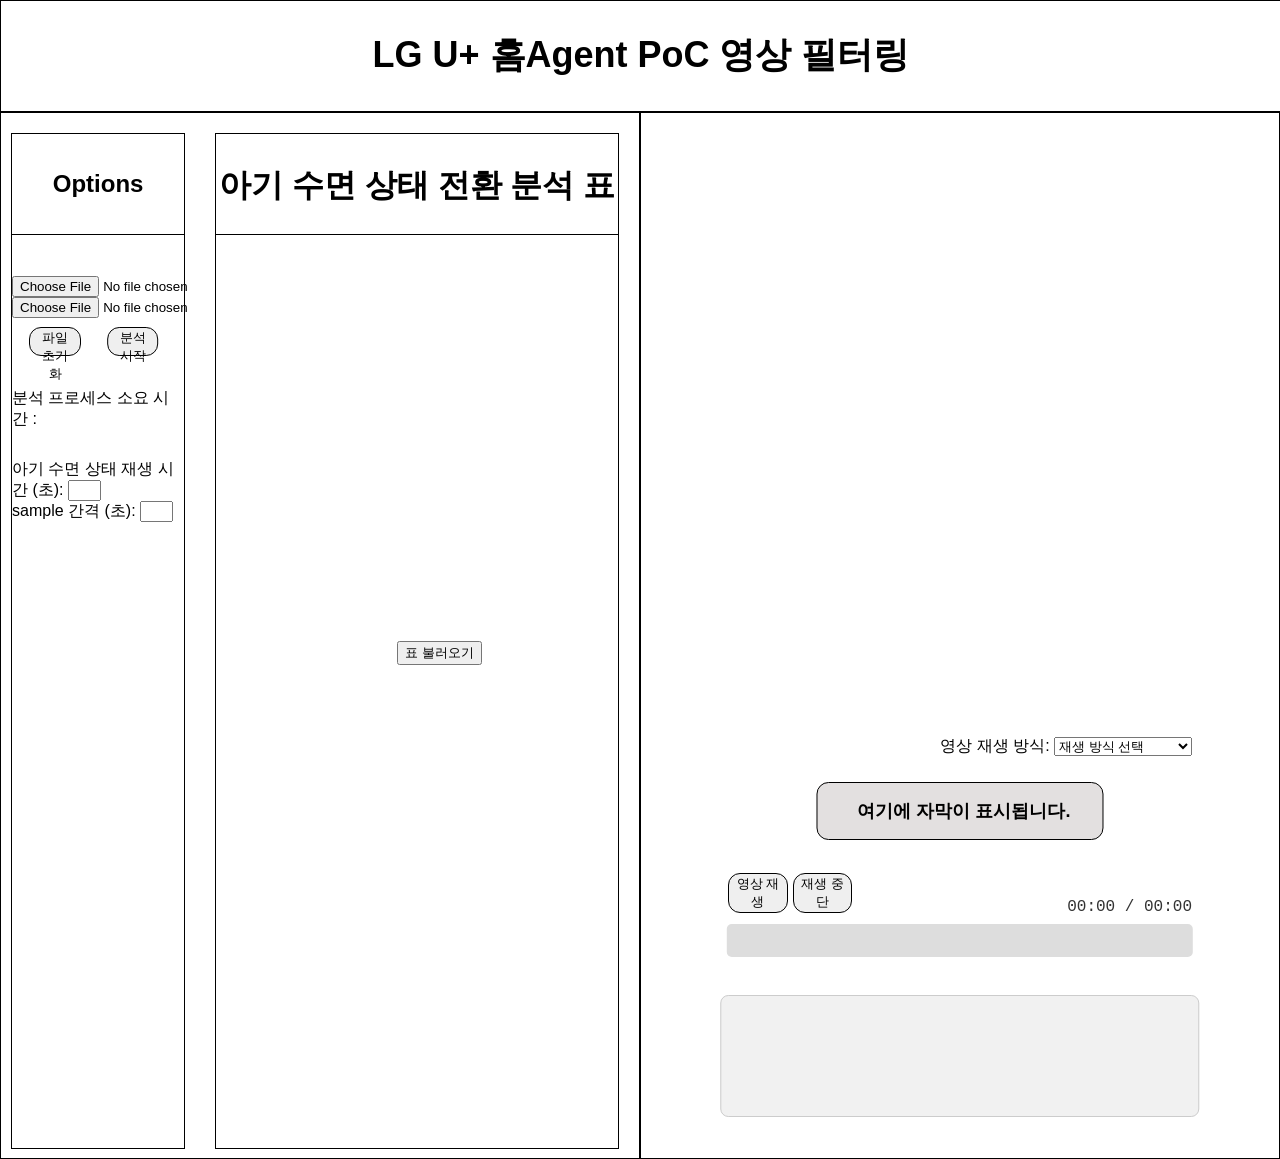
==== static/LG U+ 홈Agent PoC.html @ 907aa0bd "UI 개선 (2025.06.26)" ====
<!DOCTYPE html>
<html lang="ko">
<head>
  <meta charset="UTF-8">
  <title>LG U+ 홈Agent PoC 영상 필터링</title>
  <link rel="stylesheet" href="/static/LG U+ 홈Agent PoC.css">
</head>
<body>
  <div class="header">
    <h2>LG U+ 홈Agent PoC 영상 필터링</h2>
  </div>
  <div class="container">
    <div class="left-panel">
      <div class="video-setting">
        <div class="Options-title">
          <h2>Options</h2>
        </div>
        <div class="file_input">
          <input type="file" id="imageFile" accept="image/,.jpg,.jpeg,.png">
          <input type="file" id="videoFile" accept="video/,.mp4">
          <button id="uploadButton">분석 시작</button>
          <button id="resetButton" onclick="resetFile()">파일 초기화</button>
        </div>
        
        <div class="time-set">
          아기 수면 상태 재생 시간 (초): <input type="number" min="0" id="sleepTime" name="sleep_time" > <br>
          sample 간격 (초): <input type="number" min="0" id="sampleTime" name="sample_time">
        </div>
        <div id="processTime">분석 프로세스 소요 시간 : </div>
      </div>
      <div class="table-section">
        <div class="table-name">
          <h1>아기 수면 상태 전환 분석 표</h1>
        </div>
        <div id="excelTableContainer" ></div>
        <button onclick="loadExcelData()" id="excel_button">표 불러오기</button>
      </div>
    </div>

    <div class="right-panel">
      <div class="video-section">
        <video id="video"></video>
        <img id="previewImage"/>

        <div id="timeDisplay">00:00 / 00:00</div>

        <div id="subtitleWrapper">
            <div id="subtitle">여기에 자막이 표시됩니다.</div>
        </div>

        <button class="playvideo" onclick="playvideo()">영상 재생</button>
        <button class="stopvideo" onclick="stopvideo()">재생 중단</button>

        <div class="video_play_set">
          영상 재생 방식:
          <select name="video_option">
            <option value="none">재생 방식 선택</option>
            <option value="normal">전체 재생</option>
            <option value="sample_play">샘플 재생</option>
            <option value="change_play">전환 시점 재생</option>
            <option value="sleep_time_play">수면 상태 전환 재생</option>
          </select>
        </div>

        <div id="progressContainer">
            <div id="progressBar"></div>
        </div>

        <div id="panorama"></div>

        </div>
      </div>
    </div>
  </div>
  <script src="/static/LG U+ 홈Agent PoC.js"></script>
</body>
</html>
---- static/LG U+ 홈Agent PoC.css ----
body {
  font-family: Arial, sans-serif;
  width: 100%;
  height: 1100px;
  margin: 0;
  padding: 0;
}

.header {
  position: relative;
  width: 100%;
  height: 10%;
  text-align: center;
  font-size: 24px;
  font-weight: bold;
  border: 1px solid black;
}

.header header {
  position: absolute;
  left: 45%;
  top: 50%;
  margin-top: -20px;
}

.container {
  width: 100%;
  height: 95%;
  display: flex;
}

.left-panel {
  width: 50%;
  height: 100%;
  border: 1px solid;
  display: flex;
}

.right-panel {
  width: 50%;
  height: 100%;
  border: 1px solid;
}

button:hover {
  background-color: #C4C4C4;
}

button:active {
  background-color: #F0F0F0;
}

.video-setting {
  top: 1%;
  display: flex;
  width: 30%;
  height: 97%;
  margin: 10px;
  position: relative;
  border: 1px solid;
}

.video-setting .Options-title {
  position: absolute;
  left: 0%;
  top: 0%;
  width: 100%;
  height: 100px;
  text-align: center;
  line-height: 60px;
  border-bottom: 1px solid;
}

.video-setting .file_input {
  width: 100%;
  position: absolute;
  top: 14%;
  justify-content: center;
}

.video-setting .file_input #uploadButton {
  position: absolute;
  width: 30%;
  height: 70%;
  top: 120%;
  left: 70%;
  transform: translate(-50%, 0%);
  border-radius: 12px;
  border: 1px solid;
}

.video-setting .file_input #resetButton {
  position: absolute;
  width: 30%;
  height: 70%;
  top: 120%;
  left: 10%;
  border-radius: 12px;
  border: 1px solid;
}

.video-setting .time-set {
  width: 100%;
  position: absolute;
  top: 32%;
}

.video-setting .time-set input[type="number"]::-webkit-outer-spin-button,
.video-setting .time-set input[type="number"]::-webkit-inner-spin-button {
  -webkit-appearance: none;
  margin: 0;
}

.video-setting .time-set input[type="number"] {
  width: 25px;
}

.video-setting #processTime {
  position: absolute;
  width: 100%;
  top: 25%;
}

.table-section {
  margin: 20px;
  position: relative;
  border: 1px solid;
  width: 70%;
  height: 97%;
}

.table-section .table-name {
  position: absolute;
  left: 0%;
  top: 0%;
  width: 100%;
  height: 100px;
  text-align: center;
  line-height: 60px;
  border-bottom: 1px solid;
}

.table-section #excelTableContainer {
  margin: 40px;
  width: 660px;
  height: 660px;
  overflow: auto;
  position: absolute;
  top: 20%;
}

.table-section button {
  top: 50%;
  left: 45%;
  position: absolute;
  display: block;
  margin: 0 auto;
}

.video-section {
  position: relative;
  height: 97%;
  margin: 20px;
}

.video-section video {
  position: absolute;
  display: none;
  top: 5%;
  left: 50%;
  transform: translate(-50%);
  width: 78%;
  height: 52%;
}

.video-section #previewImage {
  display: none;
  width: 78%;
  height: 52%;
  position: absolute;
  top: 5%;
  left: 50%;
  transform: translateX(-50%);
}

.video-section #timeDisplay {
  position: absolute;
  width: 78%;
  margin-top: 5px;
  font-size: 16px;
  text-align: right;
  color: #333;
  font-family: monospace;
  right: 11.2%;
  top: 75%;
}

.video-section .playvideo {
  position: absolute;
  width: 10%;
  height: 4%;
  top: 73%;
  left: 11.2%;
  border-radius: 12px;
  border: 1px solid;
}

.video-section .stopvideo {
  position: absolute;
  width: 10%;
  height: 4%;
  top: 73%;
  left: 22%;
  border-radius: 12px;
  border: 1px solid;
}

.video-section #subtitleWrapper {
  position: absolute;
  width: 48%;
  /* 전체 너비 */
  margin: 10px auto;
  /* 중앙 정렬 */
  top: 63%;
  left: 50%;
  transform: translate(-50%, 0%);
  background-color: #e3e0e0;
  /* 회색 배경 */
  border-radius: 12px;
  /* 모서리 둥글게 */
  padding: 12px 20px;
  /* 안쪽 여백 */
  box-sizing: border-box;
  border: 1px solid;
}

#subtitleWrapper #subtitle {
  width: 100%;
  text-align: center;
  font-size: 18px;
  font-weight: bold;
  color: black;
  /* text-shadow: 2px 2px 4px rgba(0, 0, 0, 0.7); */
  margin: 4px;
}


.video-section .video_play_set {
  position: absolute;
  top: 59.5%;
  right: 11.2%;
}

.video-section #progressContainer {
  position: absolute;
  width: 78%;
  height: 33px;
  background-color: #ddd;
  border-radius: 5px;
  margin-top: 10px;
  margin-bottom: 10px;
  left: 50%;
  transform: translate(-50%, 0%);
  top: 77%;
}

#progressContainer #progressBar {
  width: 0%;
  height: 100%;
  background-color: #007BFF;
  transition: width 0.2s;
}

.video-section #panorama {
  position: absolute;
  width: 76.5%;
  height: 100px;
  overflow-x: auto;
  padding: 10px;
  border: 1px solid #ccc;
  border-radius: 8px;
  background-color: #f1f1f1;
  left: 50%;
  transform: translate(-50%, 0%);
  top: 85%;
}

#panorama img {
  height: 90px;
  cursor: pointer;
  border-radius: 4px;
  transition: transform 0.2s;
}

#panorama img:hover {
  transform: scale(1.1);
  box-shadow: 0 0 6px rgba(0, 0, 0, 0.3);
}

.marker {
  position: absolute;
  top: 50%;
  /* progressContainer 높이의 50% 지점 */
  transform: translateY(-50%);
  /* 자신의 높이의 절반만큼 위로 이동해서 정확한 중앙 정렬 */
  height: 20px;
  width: 2px;
  background-color: black;
  opacity: 0.8;
  z-index: 2;
  cursor: pointer;
}
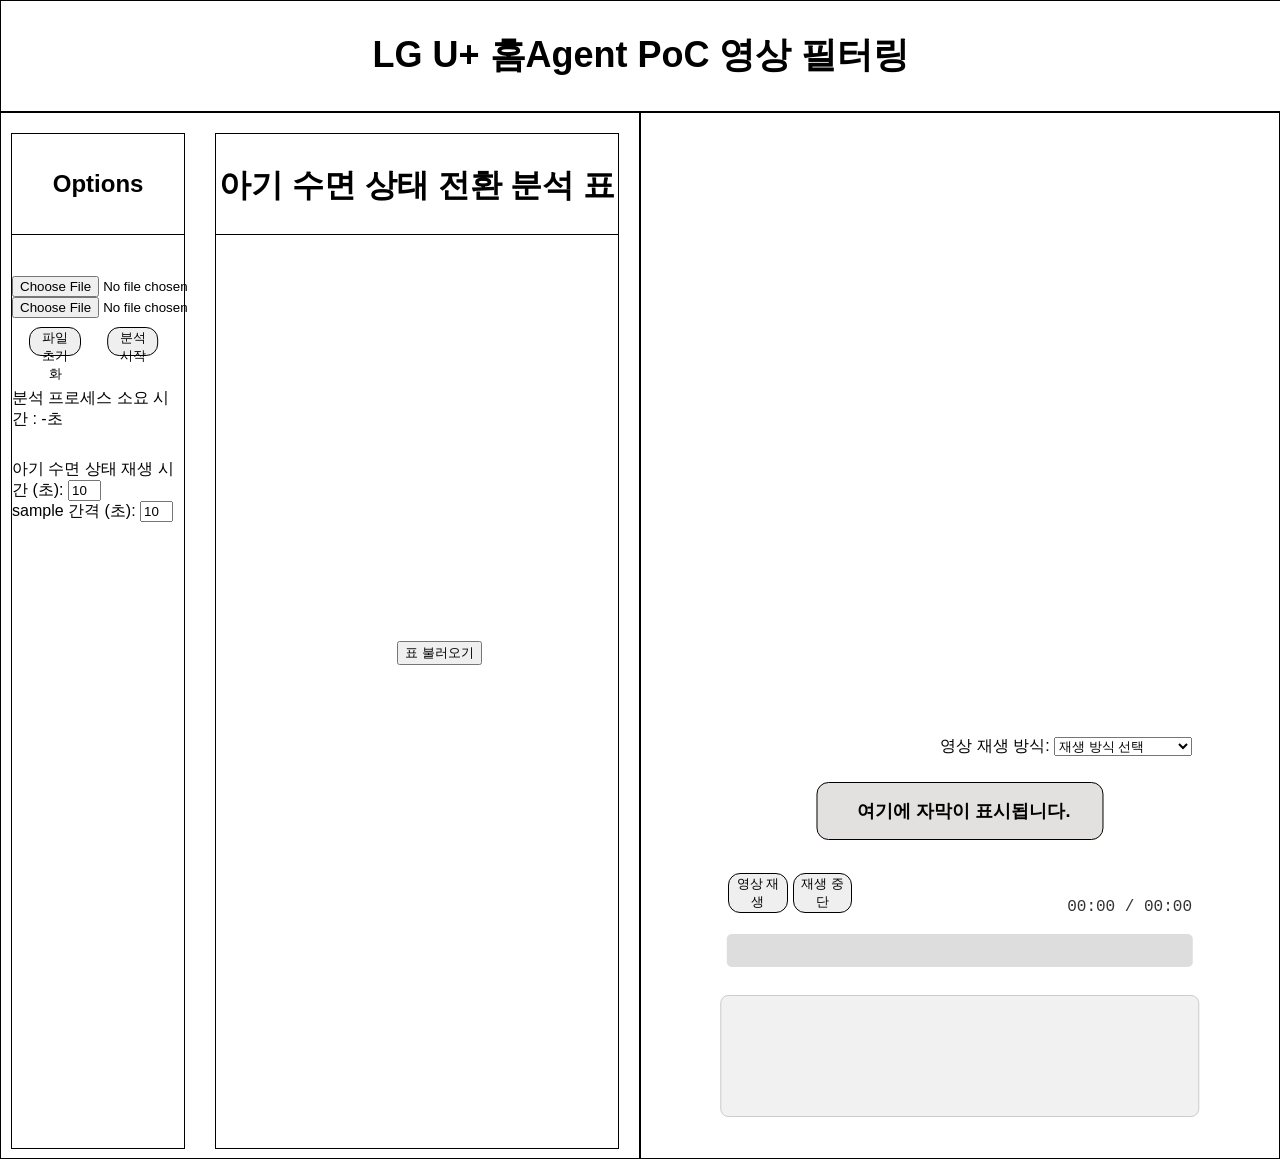
==== commit b2430096: "LG U+ 홈Agent PoC 영상 필터링 UI 개발" ====
--- a/static/LG U+ 홈Agent PoC.html
+++ b/static/LG U+ 홈Agent PoC.html
@@ -18,15 +18,15 @@
         <div class="file_input">
           <input type="file" id="imageFile" accept="image/,.jpg,.jpeg,.png">
           <input type="file" id="videoFile" accept="video/,.mp4">
-          <button id="uploadButton">분석 시작</button>
+          <button id="uploadButton" onclick="startAnalyze()">분석 시작</button>
           <button id="resetButton" onclick="resetFile()">파일 초기화</button>
         </div>
         
         <div class="time-set">
-          아기 수면 상태 재생 시간 (초): <input type="number" min="0" id="sleepTime" name="sleep_time" > <br>
-          sample 간격 (초): <input type="number" min="0" id="sampleTime" name="sample_time">
+          아기 수면 상태 재생 시간 (초): <input type="number" min="0" id="sleepTime" name="sleep_time", value="10"> <br>
+          sample 간격 (초): <input type="number" min="0" id="sampleTime" name="sample_time", value="10">
         </div>
-        <div id="processTime">분석 프로세스 소요 시간 : </div>
+        <div id="processTime">분석 프로세스 소요 시간 : -초</div>
       </div>
       <div class="table-section">
         <div class="table-name">
@@ -34,6 +34,7 @@
         </div>
         <div id="excelTableContainer" ></div>
         <button onclick="loadExcelData()" id="excel_button">표 불러오기</button>
+        <button onclick="excel_reset()" id="excel_reset">표 초기화</button>
       </div>
     </div>
 
--- a/static/LG U+ 홈Agent PoC.css
+++ b/static/LG U+ 홈Agent PoC.css
@@ -149,12 +149,21 @@
   top: 20%;
 }
 
-.table-section button {
+.table-section #excel_button {
+  position: absolute;
   top: 50%;
   left: 45%;
-  position: absolute;
   display: block;
   margin: 0 auto;
+}
+
+.table-section #excel_reset {
+  position: absolute;
+  top: 16%;
+  left: 45%;
+  display: none;
+  margin: 0 auto;
+
 }
 
 .video-section {
@@ -252,7 +261,7 @@
 }
 
 .video-section #progressContainer {
-  position: absolute;
+  position: relative;
   width: 78%;
   height: 33px;
   background-color: #ddd;
@@ -261,7 +270,7 @@
   margin-bottom: 10px;
   left: 50%;
   transform: translate(-50%, 0%);
-  top: 77%;
+  top: 79%;
 }
 
 #progressContainer #progressBar {
@@ -271,11 +280,24 @@
   transition: width 0.2s;
 }
 
+.marker {
+  position: absolute;
+  top: 0;
+  bottom: 0;
+  height: 40px;
+  width: 2px;
+  background-color: black;
+  opacity: 0.8;
+  z-index: 2;
+  cursor: pointer;
+  overflow: visible;
+}
+
 .video-section #panorama {
   position: absolute;
   width: 76.5%;
   height: 100px;
-  overflow-x: auto;
+  overflow: auto;
   padding: 10px;
   border: 1px solid #ccc;
   border-radius: 8px;
@@ -283,6 +305,10 @@
   left: 50%;
   transform: translate(-50%, 0%);
   top: 85%;
+  display: flex;
+  flex-direction: row;
+  white-space: nowrap;
+  max-width: 100%;
 }
 
 #panorama img {
@@ -290,6 +316,8 @@
   cursor: pointer;
   border-radius: 4px;
   transition: transform 0.2s;
+  margin-right: 8px;
+  flex-shrink: 0;
 }
 
 #panorama img:hover {
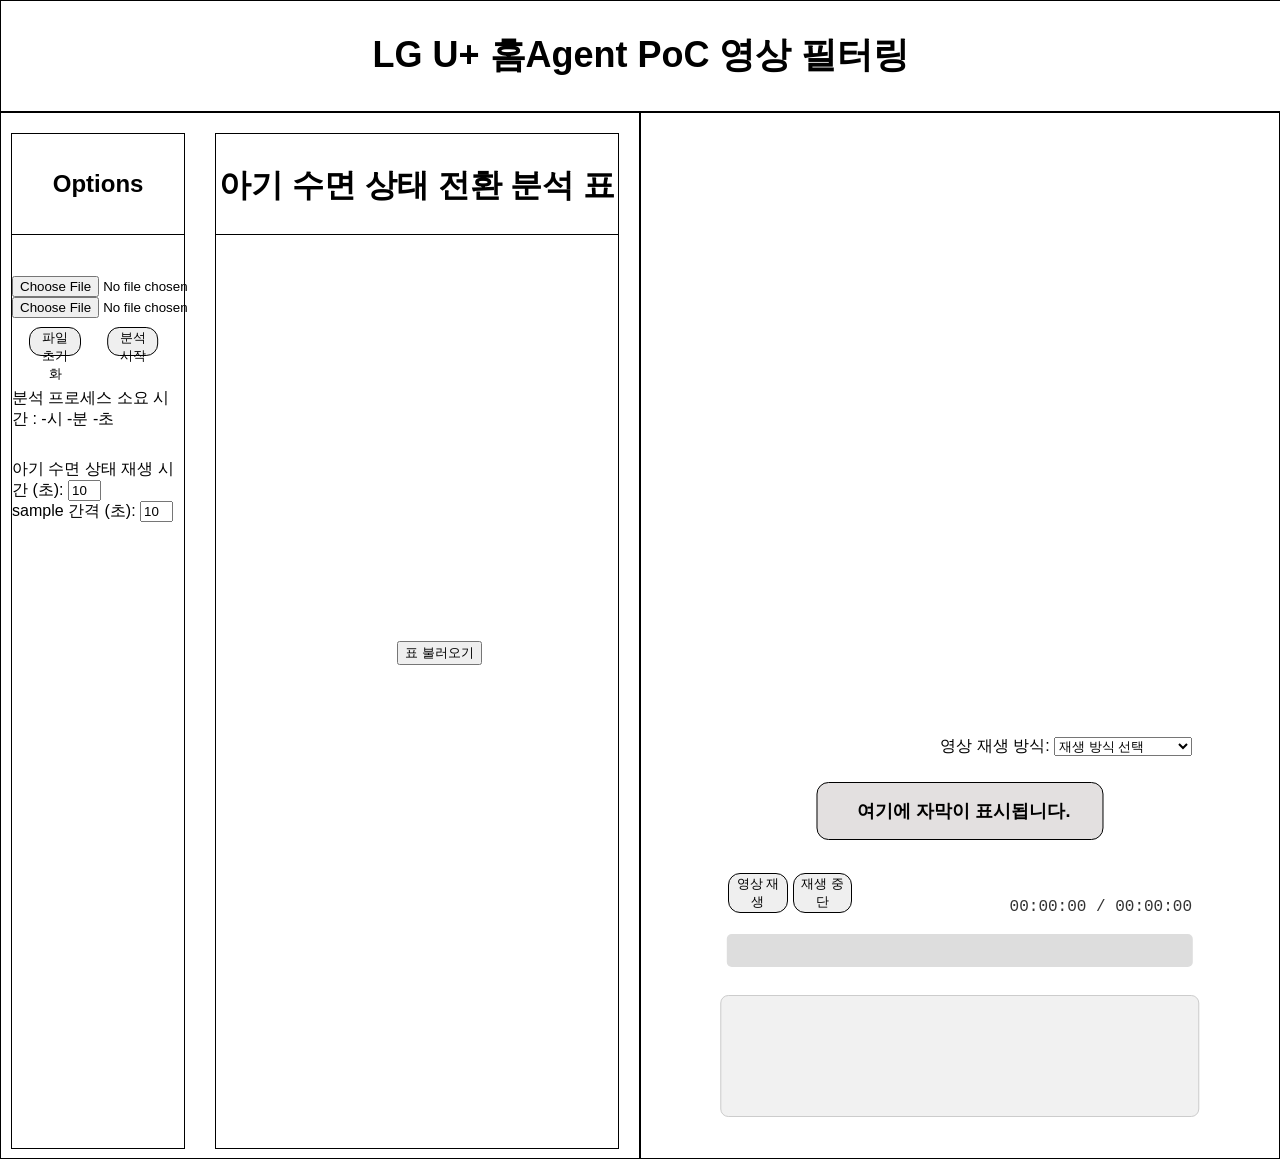
==== commit 54b9e626: "UI 개선 코드 적용" ====
--- a/static/LG U+ 홈Agent PoC.html
+++ b/static/LG U+ 홈Agent PoC.html
@@ -26,7 +26,7 @@
           아기 수면 상태 재생 시간 (초): <input type="number" min="0" id="sleepTime" name="sleep_time", value="10"> <br>
           sample 간격 (초): <input type="number" min="0" id="sampleTime" name="sample_time", value="10">
         </div>
-        <div id="processTime">분석 프로세스 소요 시간 : -초</div>
+        <div id="processTime">분석 프로세스 소요 시간 : -시 -분 -초</div>
       </div>
       <div class="table-section">
         <div class="table-name">
@@ -43,7 +43,7 @@
         <video id="video"></video>
         <img id="previewImage"/>
 
-        <div id="timeDisplay">00:00 / 00:00</div>
+        <div id="timeDisplay">00:00:00 / 00:00:00</div>
 
         <div id="subtitleWrapper">
             <div id="subtitle">여기에 자막이 표시됩니다.</div>
--- a/static/LG U+ 홈Agent PoC.css
+++ b/static/LG U+ 홈Agent PoC.css
@@ -227,18 +227,13 @@
 .video-section #subtitleWrapper {
   position: absolute;
   width: 48%;
-  /* 전체 너비 */
   margin: 10px auto;
-  /* 중앙 정렬 */
   top: 63%;
   left: 50%;
   transform: translate(-50%, 0%);
   background-color: #e3e0e0;
-  /* 회색 배경 */
-  border-radius: 12px;
-  /* 모서리 둥글게 */
+  border-radius: 12px;
   padding: 12px 20px;
-  /* 안쪽 여백 */
   box-sizing: border-box;
   border: 1px solid;
 }
@@ -249,7 +244,6 @@
   font-size: 18px;
   font-weight: bold;
   color: black;
-  /* text-shadow: 2px 2px 4px rgba(0, 0, 0, 0.7); */
   margin: 4px;
 }
 
@@ -327,11 +321,7 @@
 
 .marker {
   position: absolute;
-  top: 50%;
-  /* progressContainer 높이의 50% 지점 */
-  transform: translateY(-50%);
-  /* 자신의 높이의 절반만큼 위로 이동해서 정확한 중앙 정렬 */
-  height: 20px;
+  height: 120%;
   width: 2px;
   background-color: black;
   opacity: 0.8;
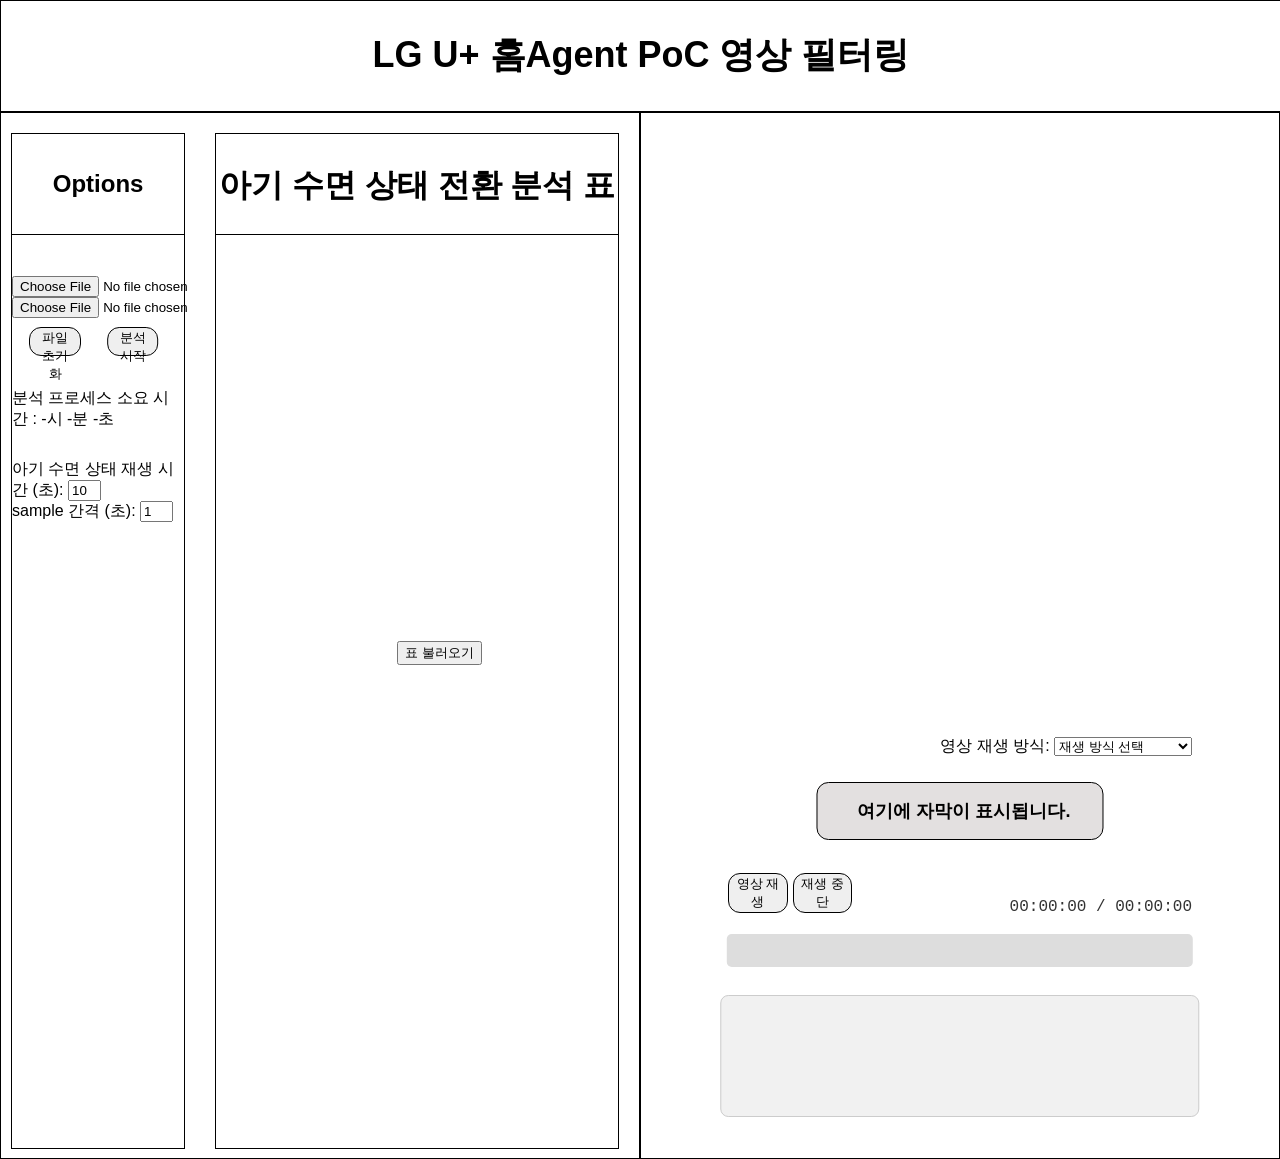
==== commit 1a657e52: "new branch" ====
--- a/static/LG U+ 홈Agent PoC.html
+++ b/static/LG U+ 홈Agent PoC.html
@@ -24,7 +24,7 @@
         
         <div class="time-set">
           아기 수면 상태 재생 시간 (초): <input type="number" min="0" id="sleepTime" name="sleep_time", value="10"> <br>
-          sample 간격 (초): <input type="number" min="0" id="sampleTime" name="sample_time", value="10">
+          sample 간격 (초): <input type="number" min="0" id="sampleTime" name="sample_time", value="1">
         </div>
         <div id="processTime">분석 프로세스 소요 시간 : -시 -분 -초</div>
       </div>
